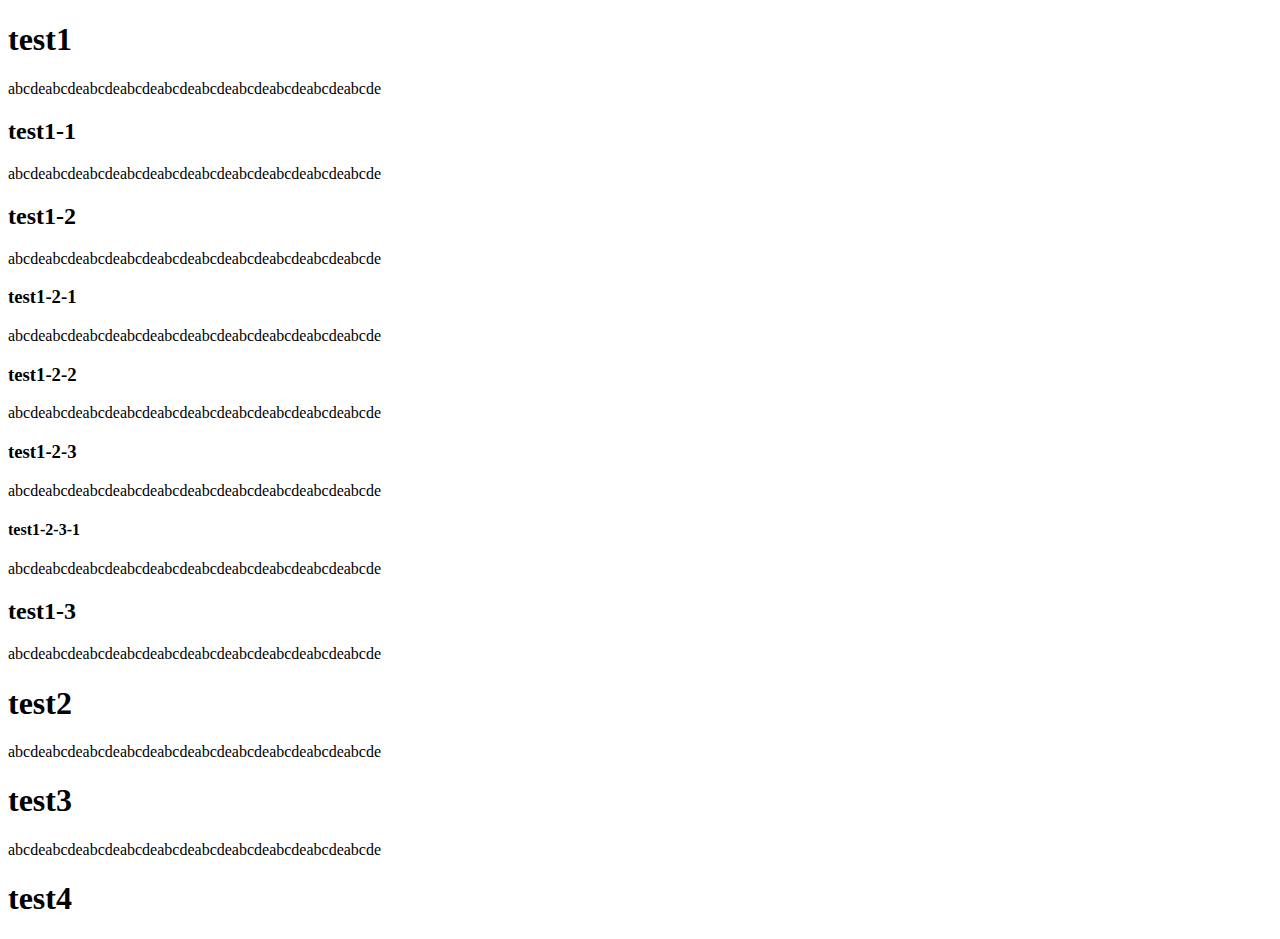
==== Demo.html @ 85672b44 "Create Demo.html" ====
<!doctype html>
<html>
<head>
<meta charset="utf-8">
<title>CatalogBuilder Demo</title>
<link type="text/css" href="./stylesheets/CatalogBuilder.css" rel="stylesheet" />

</head>

<body>
<div id="content">
<h1>test1</h1>
abcdeabcdeabcdeabcdeabcdeabcdeabcdeabcdeabcdeabcde
<h2>test1-1</h2>
abcdeabcdeabcdeabcdeabcdeabcdeabcdeabcdeabcdeabcde
<h2>test1-2</h2>
abcdeabcdeabcdeabcdeabcdeabcdeabcdeabcdeabcdeabcde
<h3>test1-2-1</h3>
abcdeabcdeabcdeabcdeabcdeabcdeabcdeabcdeabcdeabcde
<h3>test1-2-2</h3>
abcdeabcdeabcdeabcdeabcdeabcdeabcdeabcdeabcdeabcde
<h3>test1-2-3</h3>
abcdeabcdeabcdeabcdeabcdeabcdeabcdeabcdeabcdeabcde
<h4>test1-2-3-1</h4>
abcdeabcdeabcdeabcdeabcdeabcdeabcdeabcdeabcdeabcde
<h2>test1-3</h2>
abcdeabcdeabcdeabcdeabcdeabcdeabcdeabcdeabcdeabcde
<h1>test2</h1>
abcdeabcdeabcdeabcdeabcdeabcdeabcdeabcdeabcdeabcde
<h1>test3</h1>
abcdeabcdeabcdeabcdeabcdeabcdeabcdeabcdeabcdeabcde
<h1>test4</h1>
</div>
<script src="//libs.baidu.com/jquery/1.9.1/jquery.min.js"></script>
<script src="./javascripts/CatalogBuilder.js"></script>

</body>
</html>
---- stylesheets/CatalogBuilder.css ----
.leftNav {
	width: 300px;
	border:#636363 1px solid;
	margin-left: 1%;
	margin-right: 1%;
}
.tree_div {
	margin-left: 15px;
	color: #636363;
	font-size: 14px;
	font-weight: normal;
	color: black;
	overflow: auto;
	padding: 0 0 1em 0;
	overflow-x: hidden;
}

.treeNode {
	white-space: nowrap;
	text-indent: -14px;
	margin: 6px 2px 5px 14px;
}

a.tree_unselected:hover, a.tree_selected:hover, a.category:hover{
	background-color: #BFD9ED;
	text-decoration: none;
}

a.tree_unselected, a.tree_selected, a.category{
	color: black;
	padding: 1px 3px 1px 0;
	text-decoration: none;
}

a.tree_selected {
/* 	background-color: #B9E0F7;*/
	background-color: transparent;
}

a.tree_unselected {
	background-color: transparent;
}

.tree_subnodes {
	display: block;
}

.tree_subnodes_hidden {
	display: none;
}
div.treeNode a, div.treeNode span.api_root category{
	display: inline-block;
	text-indent: 0;
	white-space: normal;
	width: 95%;
	word-wrap: break-word;
}

div.treeNode span.category {
	cursor: pointer;
}

.show_off_icon {
	content: "";
	cursor: pointer;
	position: absolute;
	width: 0.5em;
	margin-left: -12px;
	margin-top: 0.3em;
	height: 0.5em;
	border: 0.2em solid #636363;
	-webkit-transform: rotate(-135deg);
	-moz-transform: rotate(-135deg);
	-o-transform: rotate(-135deg);
	-ms-transform: rotate(-135deg);
	transform: rotate(-135deg);
	border-top: none;
	border-right: none;
}

.show_on_icon {
	content: "";
	cursor: pointer;
	position: absolute;
	width: 0.5em;
	margin-left: -12px;
	margin-top: 0.3em;
	height: 0.5em;
	border: 0.2em solid #636363;
	-webkit-transform: rotate(-45deg);
	-moz-transform: rotate(-45deg);
	-o-transform: rotate(-45deg);
	-ms-transform: rotate(-45deg);
	transform: rotate(-45deg);
	border-top: none;
	border-right: none;
}
}
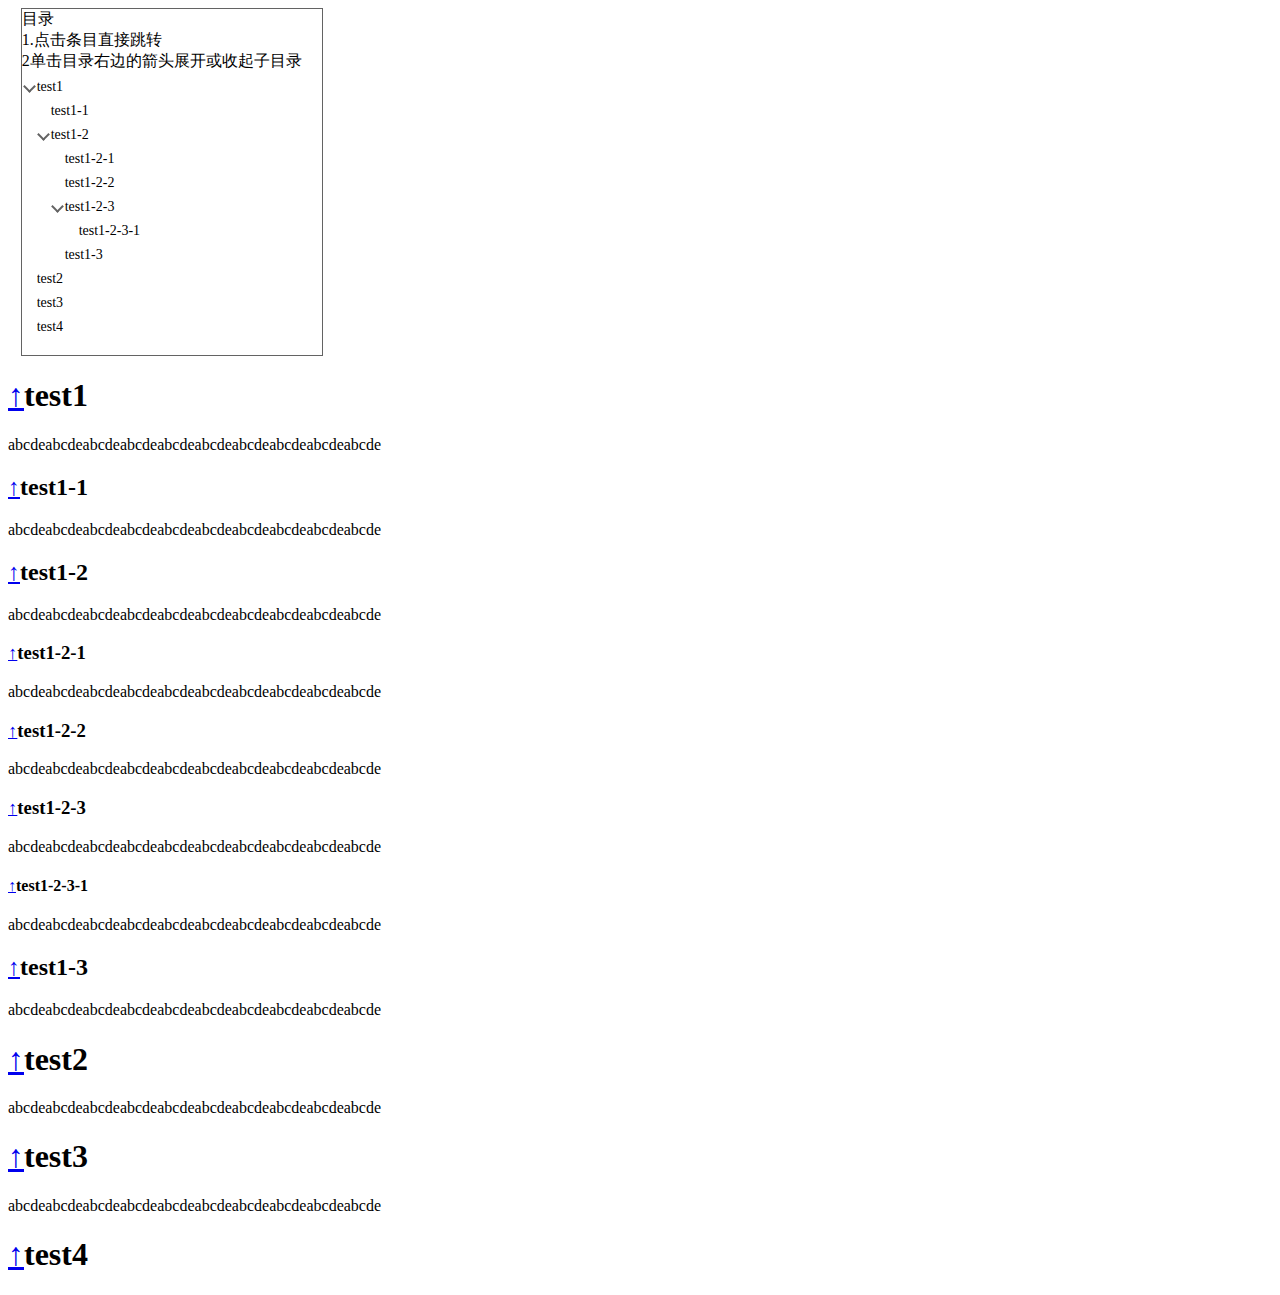
==== commit 229bebb1: "Update Demo.html" ====
--- a/Demo.html
+++ b/Demo.html
@@ -8,7 +8,7 @@
 </head>
 
 <body>
-<div id="content">
+<div id="main-content">
 <h1>test1</h1>
 abcdeabcdeabcdeabcdeabcdeabcdeabcdeabcdeabcdeabcde
 <h2>test1-1</h2>
@@ -31,7 +31,7 @@
 abcdeabcdeabcdeabcdeabcdeabcdeabcdeabcdeabcdeabcde
 <h1>test4</h1>
 </div>
-<script src="//libs.baidu.com/jquery/1.9.1/jquery.min.js"></script>
+<script src="./javascripts//jquery.min.js"></script>
 <script src="./javascripts/CatalogBuilder.js"></script>
 
 </body>
